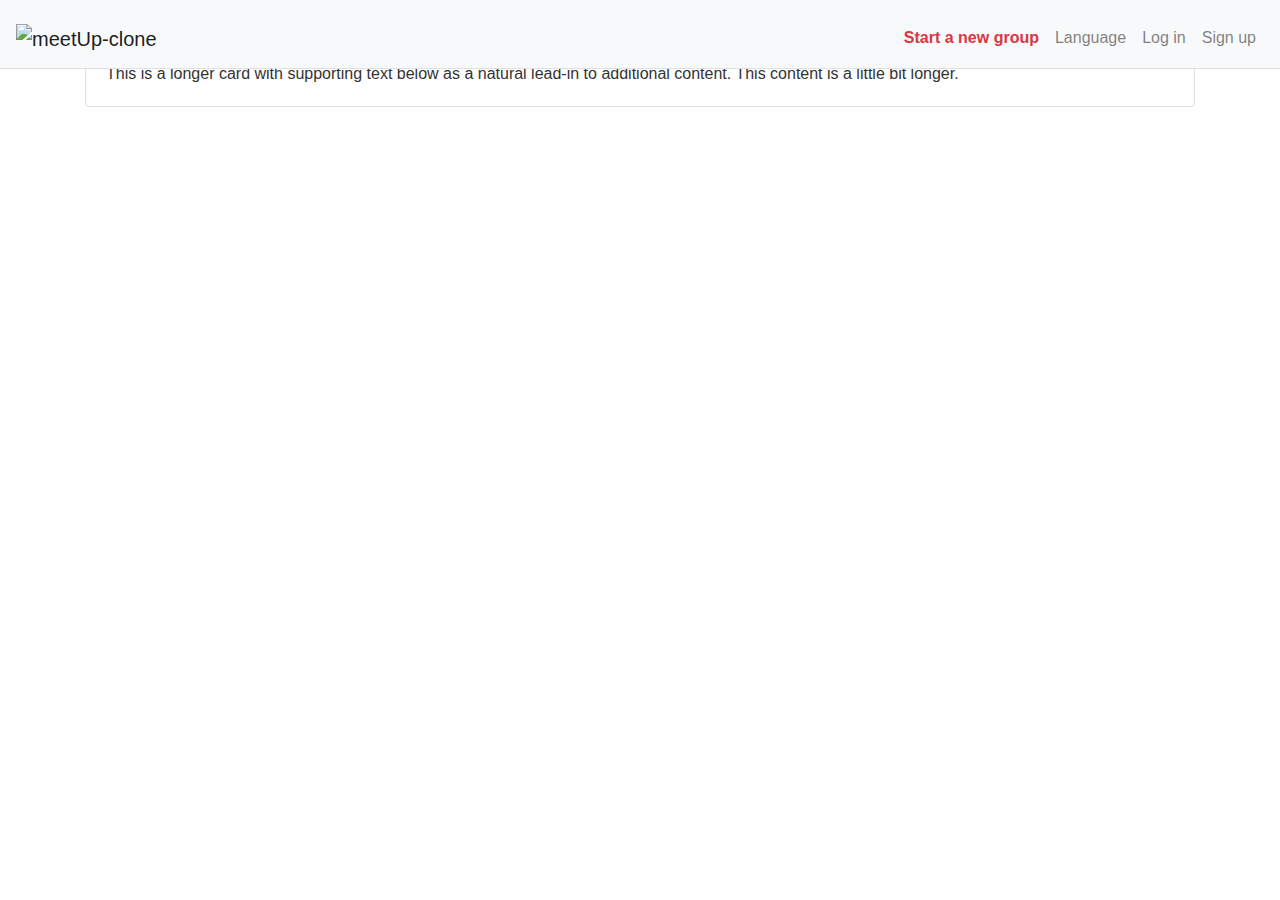
==== index.html @ fea8e5af "Initial commit" ====
<!DOCTYPE html>
<html lang="en">
<head>
    <meta charset="UTF-8">
    <meta name="viewport" content="width=device-width, initial-scale=1.0">
    <meta http-equiv="X-UA-Compatible" content="ie=edge">
    <link rel="stylesheet" href="https://stackpath.bootstrapcdn.com/bootstrap/4.3.1/css/bootstrap.min.css" integrity="sha384-ggOyR0iXCbMQv3Xipma34MD+dH/1fQ784/j6cY/iJTQUOhcWr7x9JvoRxT2MZw1T" crossorigin="anonymous">
    <script src="https://kit.fontawesome.com/2021189eec.js"></script>
    <link rel="stylesheet" href="css/style.css">
    <title>meetUp-Clone</title>
</head>
<body>
    <nav class="navbar fixed-top navbar-expand-sm bg-light navbar-light p-50">
            <a href="index.html" class="navbar-brand">
                <img class="img-fluid" style="max-height: 44px;" src="https://secure.meetupstatic.com/s/img/5455565085016210254/logo/svg/logo--script.svg" alt="meetUp-clone"></img>
            </a>
            <button class="navbar-toggler" data-toggle="collapse" data-target="#navbarCollapse">
                <span class="navbar-toggler-icon"></span>
            </button>
            <div class="collapse navbar-collapse" id="navbarCollapse">
                <ul class="navbar-nav ml-auto">
                    <li class="nav-item">
                        <a href="#home" class="nav-link text-danger"><strong>Start a new group</strong></a>
                    </li>
                    <li class="nav-item">
                        <a href="#explore-head-section" class="nav-link">Language</a>
                    </li>
                    <li class="nav-item">
                        <a href="#login-head-section" class="nav-link">Log in</a>
                    </li>
                    <li class="nav-item">
                        <a href="#signup-head-section" class="nav-link">Sign up</a>
                    </li>
                </ul>
            </div>
    </nav>

    <!-- HOME SECTION -->
    <header id="home-section">
        <div class="container">
            <div class="card">
                <img class="card-sm-img-top card-lg-img-start img-fluid" src="https://source.unsplash.com/random/300x200" alt="">
                <div class="card-body">
                        <h4 class="card-title">Card title that wraps to a new line</h4>
                        <p class="card-text">This is a longer card with supporting text below as a natural lead-in to additional content. This content
                            is a little bit longer.</p>
                </div>
            </div>
        </div>
    </header>


<script src="https://code.jquery.com/jquery-3.4.1.min.js" integrity="sha256-CSXorXvZcTkaix6Yvo6HppcZGetbYMGWSFlBw8HfCJo=" crossorigin="anonymous"></script>
<script src="https://cdnjs.cloudflare.com/ajax/libs/popper.js/1.14.7/umd/popper.min.js" integrity="sha384-UO2eT0CpHqdSJQ6hJty5KVphtPhzWj9WO1clHTMGa3JDZwrnQq4sF86dIHNDz0W1" crossorigin="anonymous"></script>
<script src="https://stackpath.bootstrapcdn.com/bootstrap/4.3.1/js/bootstrap.min.js" integrity="sha384-JjSmVgyd0p3pXB1rRibZUAYoIIy6OrQ6VrjIEaFf/nJGzIxFDsf4x0xIM+B07jRM" crossorigin="anonymous"></script>

<script>
    //Get the current year for the copyright
    $('#year').text(new Date().getFullYear());
</script>

</body>
</html>
---- css/style.css ----
body {
    background: #ffffff;
    color: #333333;
}

.navbar {
    height:69px;
    border-bottom: #E0E0E0 1px solid ;
    padding: 16px 16px 8px 16px;
}
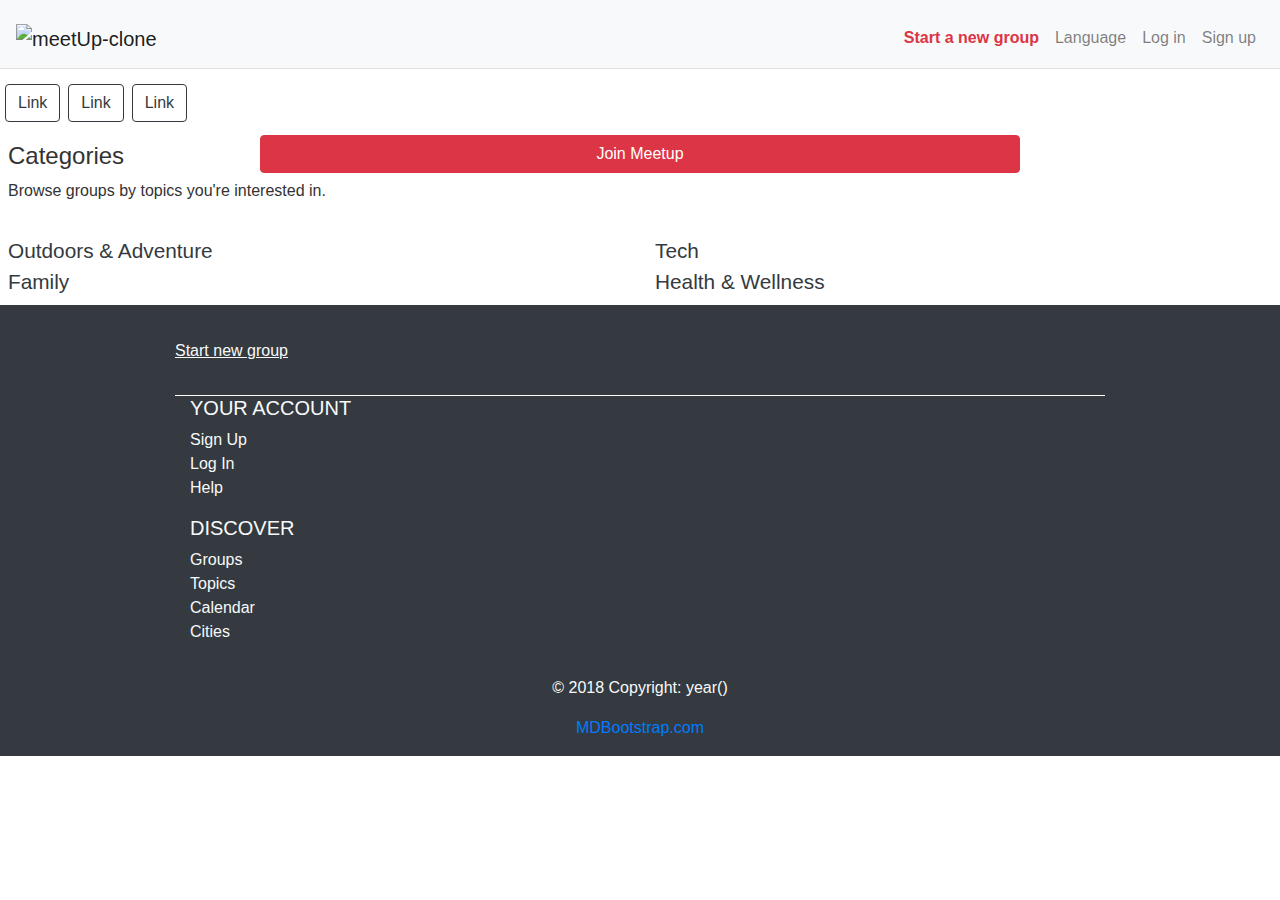
==== commit bda5e5fa: "Index page" ====
--- a/index.html
+++ b/index.html
@@ -10,44 +10,204 @@
     <title>meetUp-Clone</title>
 </head>
 <body>
-    <nav class="navbar fixed-top navbar-expand-sm bg-light navbar-light p-50">
-            <a href="index.html" class="navbar-brand">
-                <img class="img-fluid" style="max-height: 44px;" src="https://secure.meetupstatic.com/s/img/5455565085016210254/logo/svg/logo--script.svg" alt="meetUp-clone"></img>
-            </a>
-            <button class="navbar-toggler" data-toggle="collapse" data-target="#navbarCollapse">
-                <span class="navbar-toggler-icon"></span>
-            </button>
-            <div class="collapse navbar-collapse" id="navbarCollapse">
-                <ul class="navbar-nav ml-auto">
-                    <li class="nav-item">
-                        <a href="#home" class="nav-link text-danger"><strong>Start a new group</strong></a>
-                    </li>
-                    <li class="nav-item">
-                        <a href="#explore-head-section" class="nav-link">Language</a>
-                    </li>
-                    <li class="nav-item">
-                        <a href="#login-head-section" class="nav-link">Log in</a>
-                    </li>
-                    <li class="nav-item">
-                        <a href="#signup-head-section" class="nav-link">Sign up</a>
+  <nav class="navbar fixed-top navbar-expand-sm bg-light navbar-light p-50">
+          <a href="index.html" class="navbar-brand">
+              <img class="img-fluid" style="max-height: 44px;" src="https://secure.meetupstatic.com/s/img/5455565085016210254/logo/svg/logo--script.svg" alt="meetUp-clone"></img>
+          </a>
+          <button class="navbar-toggler" data-toggle="collapse" data-target="#navbarCollapse">
+              <span class="navbar-toggler-icon"></span>
+          </button>
+          <div class="collapse navbar-collapse" id="navbarCollapse">
+              <ul class="navbar-nav ml-auto">
+                  <li class="nav-item">
+                      <a href="#home" class="nav-link text-danger"><strong>Start a new group</strong></a>
+                  </li>
+                  <li class="nav-item">
+                      <a href="#explore-head-section" class="nav-link">Language</a>
+                  </li>
+                  <li class="nav-item">
+                      <a href="#" class="nav-link" data-toggle="modal" data-target="#loginModal">Log in</a>
+                  </li>
+                  <li class="nav-item">
+                      <a href="#signup-head-section" class="nav-link">Sign up</a>
+                  </li>
+              </ul>
+          </div>
+  </nav>
+
+  <div class="modal" id="loginModal">
+          <div class="modal-dialog">
+            <div class="modal-content">
+              <div class="modal-header">
+                <h5 class="modal-title">Login</h5>
+                <button class="close" data-dismiss="modal">&times;</button>
+              </div>
+              <div class="modal-body">
+                <form>
+                  <div class="form-group">
+                    <label for="username">Username</label>
+                    <input type="text" placeholder="Username" class="form-control">
+                  </div>
+                  <div class="form-group">
+                    <label for="password">Password</label>
+                    <input type="password" placeholder="Password" class="form-control">
+                  </div>
+                </form>
+              </div>
+              <div class="modal-footer">
+                <button class="btn btn-primary" data-dismiss="modal">Login</button>
+              </div>
+            </div>
+          </div>
+        </div>
+      </div>
+
+  <!-- HOME SECTION -->
+<br>
+<br>
+<br>
+
+  <header id="home-section">
+    <div class="row">
+      <div class="card w-100">
+          <img class="card-img img-fluid" src="https://source.unsplash.com/random/1024x764" alt="">
+          <div class="card-img-overlay d-flex flex-column justify-content-center align-items-center">
+            <div class="flex-item">
+              <div class="d-flex">
+                <h1 class="card-title text-center w-100">The real world is calling</h1>
+              </div>
+              <div class="d-flex">
+                <p class="card-text text-center mb-4">Join a local group to meet people, try something new, or do more of what you love.</p>
+              </div>
+              <div class="d-flex">
+                <button class="btn btn-danger btn-block" type="button">Join Meetup</button>
+              </div>
+            </div>
+          </div>
+      </div>
+    </div>
+  <section class="links">
+    <div class="row flex-item p-2 pl-3" style="position: relative;">
+        <a class="btn btn-outline-dark m-1" href="#" role="button">Link</a>
+        <a class="btn btn-outline-dark m-1" href="#" role="button">Link</a>
+        <a class="btn btn-outline-dark m-1" href="#" role="button">Link</a>
+    </div>
+  </section>
+
+  <section class="categories">
+    <div class="d-flex flex-column row-hl">
+      <div class="p-2 item-hl">
+        <h4>Categories</h4>
+        <p>Browse groups by topics you're interested in.</p>
+      </div>
+    </div>
+    <div class="card-colums">
+      <div class="row p-2">
+        <div class="col">
+          <div class="card" style="cursor:pointer" onclick="document.location='evenidontknow-page.html'" >
+            <img class="card-img-top img-fluid rounded" src="https://source.unsplash.com/random/300x200" alt="">
+            <p class="card-text text-dark ">Outdoors & Adventure</p>
+          </div>
+        </div>
+        <div class="col">
+          <div class="card" style="cursor:pointer" onclick="document.location='evenidontknow-page.html'" >
+            <img class="card-img-top img-fluid rounded" src="https://source.unsplash.com/random/300x200" alt="">
+            <p class="card-text text-dark ">Tech</p>
+          </div>
+        </div>
+        <div class="w-100"></div>
+        <div class="col">
+          <div class="card" style="cursor:pointer" onclick="document.location='evenidontknow-page.html'" >
+              <img class="card-img-top img-fluid rounded" src="https://source.unsplash.com/random/300x200" alt="">
+              <p class="card-text text-dark ">Family</p>
+            </div>
+        </div>
+        <div class="col">
+          <div class="card" style="cursor:pointer" onclick="document.location='evenidontknow-page.html'" >
+              <img class="card-img-top img-fluid rounded" src="https://source.unsplash.com/random/300x200" alt="">
+              <p class="card-text text-dark ">Health & Wellness</p>
+            </div>
+        </div>
+      </div>
+    </div>
+  </section>
+
+  </header>
+
+    <!-- Footer -->
+<footer class="page-footer font-small blue pt-4 bg-dark text-light">
+  <div class="container w-75">
+    <section class="section--hasSeparator">
+      <div class="row">
+        <div class="col-md-4">
+            <a href="#" class="text-left text-light" style="text-decoration: underline;">Start new group</a>
+        </div>
+      </div>
+    </section>
+
+
+            <hr class="clearfix w-100 d-md-none pb-3">
+
+            <!-- Grid column -->
+            <div class="col-md-3 mb-md-0 mb-3">
+
+                <!-- Links -->
+                <h5 class="text-uppercase">Your Account</h5>
+
+                <ul class="list-unstyled">
+                    <li>
+                    <a class="text-left text-light" href="#!">Sign Up</a>
+                    </li>
+                    <li>
+                    <a class="text-left text-light" href="#!">Log In</a>
+                    </li>
+                    <li>
+                    <a class="text-left text-light" href="#!">Help</a>
                     </li>
                 </ul>
-            </div>
-    </nav>
-
-    <!-- HOME SECTION -->
-    <header id="home-section">
-        <div class="container">
-            <div class="card">
-                <img class="card-sm-img-top card-lg-img-start img-fluid" src="https://source.unsplash.com/random/300x200" alt="">
-                <div class="card-body">
-                        <h4 class="card-title">Card title that wraps to a new line</h4>
-                        <p class="card-text">This is a longer card with supporting text below as a natural lead-in to additional content. This content
-                            is a little bit longer.</p>
-                </div>
-            </div>
-        </div>
-    </header>
+
+            </div>
+            <!-- Grid column -->
+
+            <!-- Grid column -->
+            <div class="col-md-3 mb-md-0 mb-3">
+
+                <!-- Links -->
+                <h5 class="text-uppercase">Discover</h5>
+
+                <ul class="list-unstyled">
+                    <li>
+                    <a class="text-left text-light" href="#!">Groups</a>
+                    </li>
+                    <li>
+                    <a class="text-left text-light" href="#!">Topics</a>
+                    </li>
+                    <li>
+                    <a class="text-left text-light" href="#!">Calendar</a>
+                    </li>
+                    <li>
+                    <a class="text-left text-light" href="#!">Cities</a>
+                    </li>
+                </ul>
+
+            </div>
+            <!-- Grid column -->
+
+            </div>
+            <!-- Grid row -->
+
+        </div>
+        <!-- Footer Links -->
+
+        <!-- Copyright -->
+        <div class="footer-copyright text-center py-3">© 2018 Copyright: year()
+          <p class="year"></p>
+        <a href="https://mdbootstrap.com/education/bootstrap/"> MDBootstrap.com</a>
+        </div>
+        <!-- Copyright -->
+        </div>
+    </footer>
+    <!-- Footer -->
 
 
 <script src="https://code.jquery.com/jquery-3.4.1.min.js" integrity="sha256-CSXorXvZcTkaix6Yvo6HppcZGetbYMGWSFlBw8HfCJo=" crossorigin="anonymous"></script>
--- a/css/style.css
+++ b/css/style.css
@@ -7,4 +7,33 @@
     height:69px;
     border-bottom: #E0E0E0 1px solid ;
     padding: 16px 16px 8px 16px;
+}
+
+.card-img {
+    max-height: 460px;
+    height: auto;
+    width: 100%;
+}
+
+.card-title {
+    color: #ffffff;
+    font-weight: bold;
+    font-size: 3em;
+}
+
+.card-text {
+    color: #ffffff;
+    font-size: 1.3em;
+}
+
+.categories-image {
+    max-height:
+}
+
+.card {
+    border: none;
+}
+.section--hasSeparator {
+    border-bottom:1px solid #ffffff;
+    padding:10px 0 32px;
 }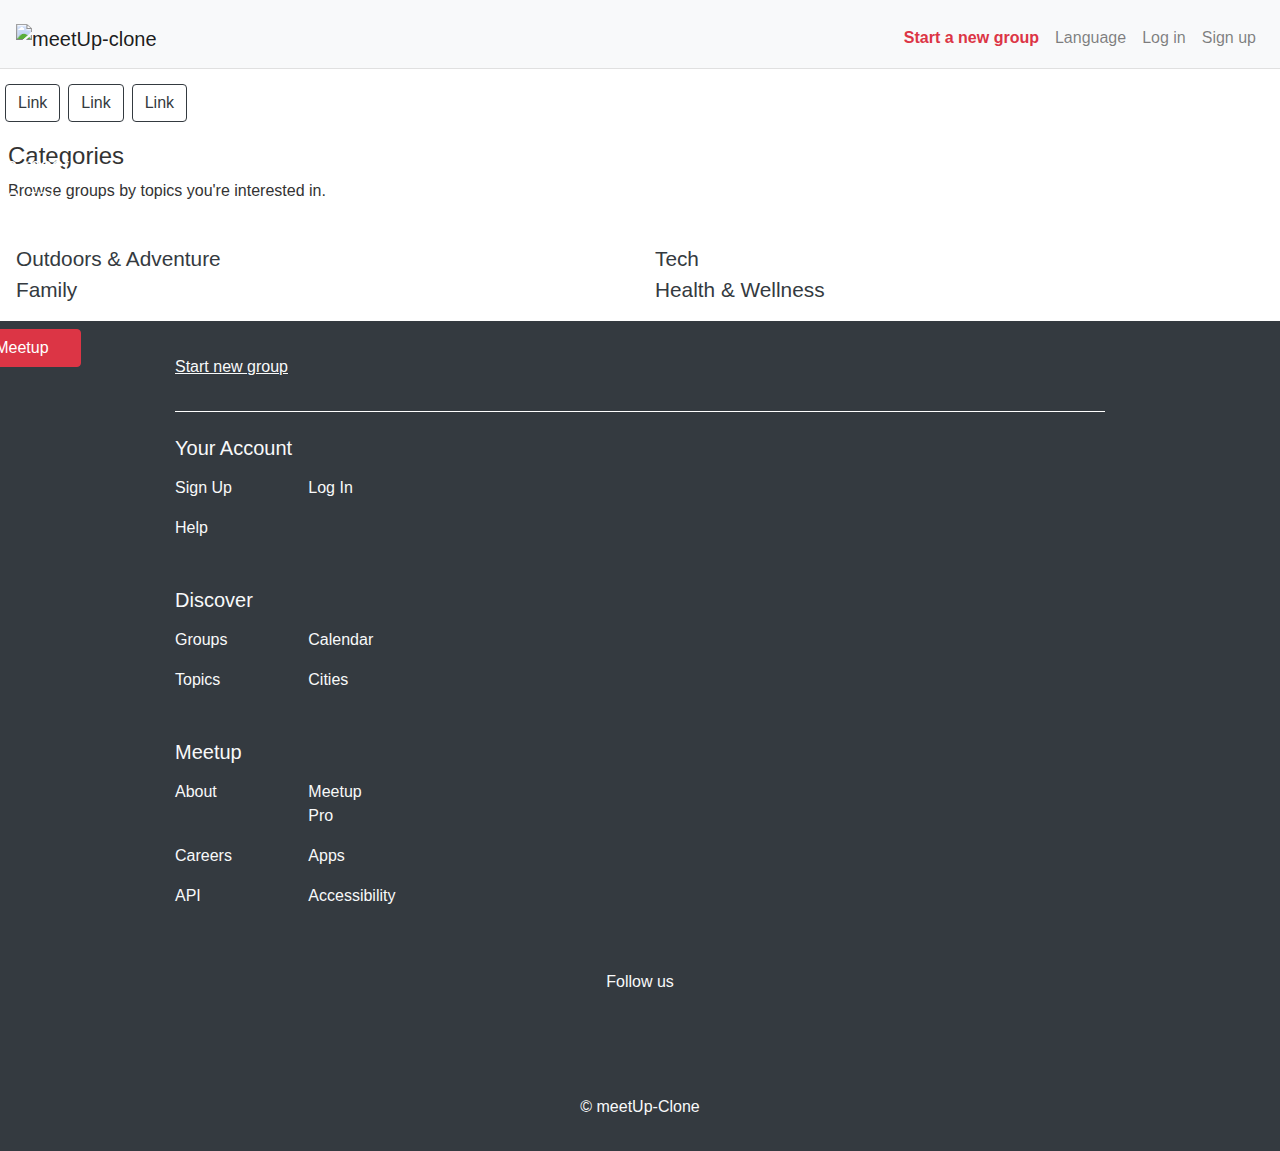
==== commit 3ce6f746: "Footer" ====
--- a/index.html
+++ b/index.html
@@ -69,8 +69,8 @@
 
   <header id="home-section">
     <div class="row">
-      <div class="card w-100">
-          <img class="card-img img-fluid" src="https://source.unsplash.com/random/1024x764" alt="">
+      <div class="card" style="max-height: 480px">
+          <img class="card-img img-fluid" src="https://source.unsplash.com/random/1024x1980" alt="">
           <div class="card-img-overlay d-flex flex-column justify-content-center align-items-center">
             <div class="flex-item">
               <div class="d-flex">
@@ -101,43 +101,47 @@
         <p>Browse groups by topics you're interested in.</p>
       </div>
     </div>
+
+    <div class="p-2 item-hl">
     <div class="card-colums">
       <div class="row p-2">
         <div class="col">
-          <div class="card" style="cursor:pointer" onclick="document.location='evenidontknow-page.html'" >
-            <img class="card-img-top img-fluid rounded" src="https://source.unsplash.com/random/300x200" alt="">
+          <div class="card" style="cursor:pointer;" onclick="document.location='evenidontknow-page.html'" >
+            <img class="card-img-top img-fluid rounded"  style=" max-height: 190px; max-width: 400px;" src="https://source.unsplash.com/random/300x200" alt="">
             <p class="card-text text-dark ">Outdoors & Adventure</p>
           </div>
         </div>
         <div class="col">
-          <div class="card" style="cursor:pointer" onclick="document.location='evenidontknow-page.html'" >
-            <img class="card-img-top img-fluid rounded" src="https://source.unsplash.com/random/300x200" alt="">
+          <div class="card" style="cursor:pointer;" onclick="document.location='evenidontknow-page.html'" >
+            <img class="card-img-top img-fluid rounded"  style=" max-height: 190px; max-width: 400px;" src="https://source.unsplash.com/random/300x200" alt="">
             <p class="card-text text-dark ">Tech</p>
           </div>
         </div>
         <div class="w-100"></div>
         <div class="col">
-          <div class="card" style="cursor:pointer" onclick="document.location='evenidontknow-page.html'" >
-              <img class="card-img-top img-fluid rounded" src="https://source.unsplash.com/random/300x200" alt="">
+          <div class="card" style="cursor:pointer;" onclick="document.location='evenidontknow-page.html'" >
+              <img class="card-img-top img-fluid rounded" style=" max-height: 190px; max-width: 400px;" src="https://source.unsplash.com/random/300x200" alt="">
               <p class="card-text text-dark ">Family</p>
             </div>
         </div>
         <div class="col">
-          <div class="card" style="cursor:pointer" onclick="document.location='evenidontknow-page.html'" >
-              <img class="card-img-top img-fluid rounded" src="https://source.unsplash.com/random/300x200" alt="">
+          <div class="card" style="cursor:pointer;" onclick="document.location='evenidontknow-page.html'" >
+              <img class="card-img-top img-fluid rounded" style=" max-height: 190px; max-width: 400px;" src="https://source.unsplash.com/random/300x200" alt="">
               <p class="card-text text-dark ">Health & Wellness</p>
             </div>
         </div>
       </div>
     </div>
+
+  </div>
   </section>
 
   </header>
 
-    <!-- Footer -->
+<!-- Footer -->
 <footer class="page-footer font-small blue pt-4 bg-dark text-light">
   <div class="container w-75">
-    <section class="section--hasSeparator">
+    <section class="section--hasSeparator mb-2">
       <div class="row">
         <div class="col-md-4">
             <a href="#" class="text-left text-light" style="text-decoration: underline;">Start new group</a>
@@ -145,69 +149,109 @@
       </div>
     </section>
 
-
-            <hr class="clearfix w-100 d-md-none pb-3">
-
-            <!-- Grid column -->
-            <div class="col-md-3 mb-md-0 mb-3">
-
-                <!-- Links -->
-                <h5 class="text-uppercase">Your Account</h5>
-
-                <ul class="list-unstyled">
-                    <li>
-                    <a class="text-left text-light" href="#!">Sign Up</a>
-                    </li>
-                    <li>
-                    <a class="text-left text-light" href="#!">Log In</a>
-                    </li>
-                    <li>
-                    <a class="text-left text-light" href="#!">Help</a>
-                    </li>
-                </ul>
-
-            </div>
-            <!-- Grid column -->
-
-            <!-- Grid column -->
-            <div class="col-md-3 mb-md-0 mb-3">
-
-                <!-- Links -->
-                <h5 class="text-uppercase">Discover</h5>
-
-                <ul class="list-unstyled">
-                    <li>
-                    <a class="text-left text-light" href="#!">Groups</a>
-                    </li>
-                    <li>
-                    <a class="text-left text-light" href="#!">Topics</a>
-                    </li>
-                    <li>
-                    <a class="text-left text-light" href="#!">Calendar</a>
-                    </li>
-                    <li>
-                    <a class="text-left text-light" href="#!">Cities</a>
-                    </li>
-                </ul>
-
-            </div>
-            <!-- Grid column -->
-
-            </div>
-            <!-- Grid row -->
-
-        </div>
-        <!-- Footer Links -->
-
-        <!-- Copyright -->
-        <div class="footer-copyright text-center py-3">© 2018 Copyright: year()
-          <p class="year"></p>
-        <a href="https://mdbootstrap.com/education/bootstrap/"> MDBootstrap.com</a>
-        </div>
-        <!-- Copyright -->
-        </div>
-    </footer>
-    <!-- Footer -->
+      <!-- Grid column -->
+      <div class="row mt-4">
+          <div class="col-md-4">
+
+              <!-- Links -->
+              <h5>Your Account</h5>
+              <div class="row justify-content-left my-3">
+                  <div class="col-5">
+                      <a class="text-left text-light" href="#!">Sign Up</a>
+                  </div>
+                  <div class="col-4">
+                      <a class="text-left text-light" href="#!">Log In</a>
+                  </div>
+              </div>
+              <div class="row justify-content-left">
+                  <div class="col-5">
+                      <a class="text-left text-light" href="#!">Help</a>
+                  </div>
+            </div>
+          </div>
+      </div>
+
+      <!-- Grid column -->
+      <div class="row mt-5">
+          <div class="col-md-4">
+
+              <!-- Links -->
+              <h5>Discover</h5>
+              <div class="row justify-content-left my-3">
+                  <div class="col-5">
+                      <a class="text-left text-light" href="#!">Groups</a>
+                  </div>
+                  <div class="col-4">
+                      <a class="text-left text-light" href="#!">Calendar</a>
+                  </div>
+              </div>
+              <div class="row justify-content-left">
+                  <div class="col-5">
+                      <a class="text-left text-light" href="#!">Topics</a>
+                  </div>
+                  <div class="col-4">
+                      <a class="text-left text-light" href="#!">Cities</a>
+                  </div>
+            </div>
+          </div>
+      </div>
+
+      <div class="row mt-5">
+          <div class="col-md-4">
+
+              <!-- Links -->
+              <h5>Meetup</h5>
+              <div class="row justify-content-left my-3">
+                  <div class="col-5">
+                      <a class="text-left text-light" href="#!">About</a>
+                  </div>
+                  <div class="col-4">
+                      <a class="text-left text-light" href="#!">Meetup Pro</a>
+                  </div>
+              </div>
+              <div class="row justify-content-left">
+                  <div class="col-5">
+                      <a class="text-left text-light" href="#!">Careers</a>
+                  </div>
+                  <div class="col-4">
+                      <a class="text-left text-light" href="#!">Apps</a>
+                  </div>
+              </div>
+              <div class="row justify-content-left my-3">
+                  <div class="col-5">
+                      <a class="text-left text-light" href="#!">API</a>
+                  </div>
+                  <div class="col-4">
+                      <a class="text-left text-light" href="#!">Accessibility</a>
+                  </div>
+              </div>
+          </div>
+      </div>
+
+    <!-- Grid column -->
+<div class="col text-center my-5">
+    <h6 class="my-3">Follow us</h6>
+    <a class="social mr-4" style="text-decoration : none; color:#fff" href="https://www.facebook.com/"><i class="fab fa-facebook-square fa-lg"></i></a>
+    <a class="social mr-4" style="text-decoration : none; color:#fff" href="https://twitter.com/Meetup/"><i class="fab fa-twitter fa-lg"></i></a>
+    <a class="social mr-4" style="text-decoration : none; color:#fff" href="https://youtube.com/"><i class="fab fa-youtube fa-lg"></i></a>
+    <a class="social mr-4" style="text-decoration : none; color:#fff" href="https://instagram.com"><i class="fab fa-instagram fa-lg"></i></a>
+    <a class="social" style="text-decoration : none; color:#fff" href="https://medium.com"><i class="fab fa-medium fa-lg"></i></a>
+
+  </div>
+
+
+
+
+  <!-- Copyright -->
+  <div class="footer-copyright text-center py-3">
+      <div class="col text-center">
+        <p> &copy; meetUp-Clone <span id="year"></span></p>
+      </div>
+  </div>
+  <!-- Copyright -->
+
+</footer>
+<!-- Footer -->
 
 
 <script src="https://code.jquery.com/jquery-3.4.1.min.js" integrity="sha256-CSXorXvZcTkaix6Yvo6HppcZGetbYMGWSFlBw8HfCJo=" crossorigin="anonymous"></script>
--- a/css/style.css
+++ b/css/style.css
@@ -10,9 +10,8 @@
 }
 
 .card-img {
-    max-height: 460px;
-    height: auto;
-    width: 100%;
+    max-height: 100%;
+    max-width: 100%;
 }
 
 .card-title {
@@ -36,4 +35,9 @@
 .section--hasSeparator {
     border-bottom:1px solid #ffffff;
     padding:10px 0 32px;
-}+}
+
+/* .social {
+    text-decoration : none;
+    color : #fff;
+} */